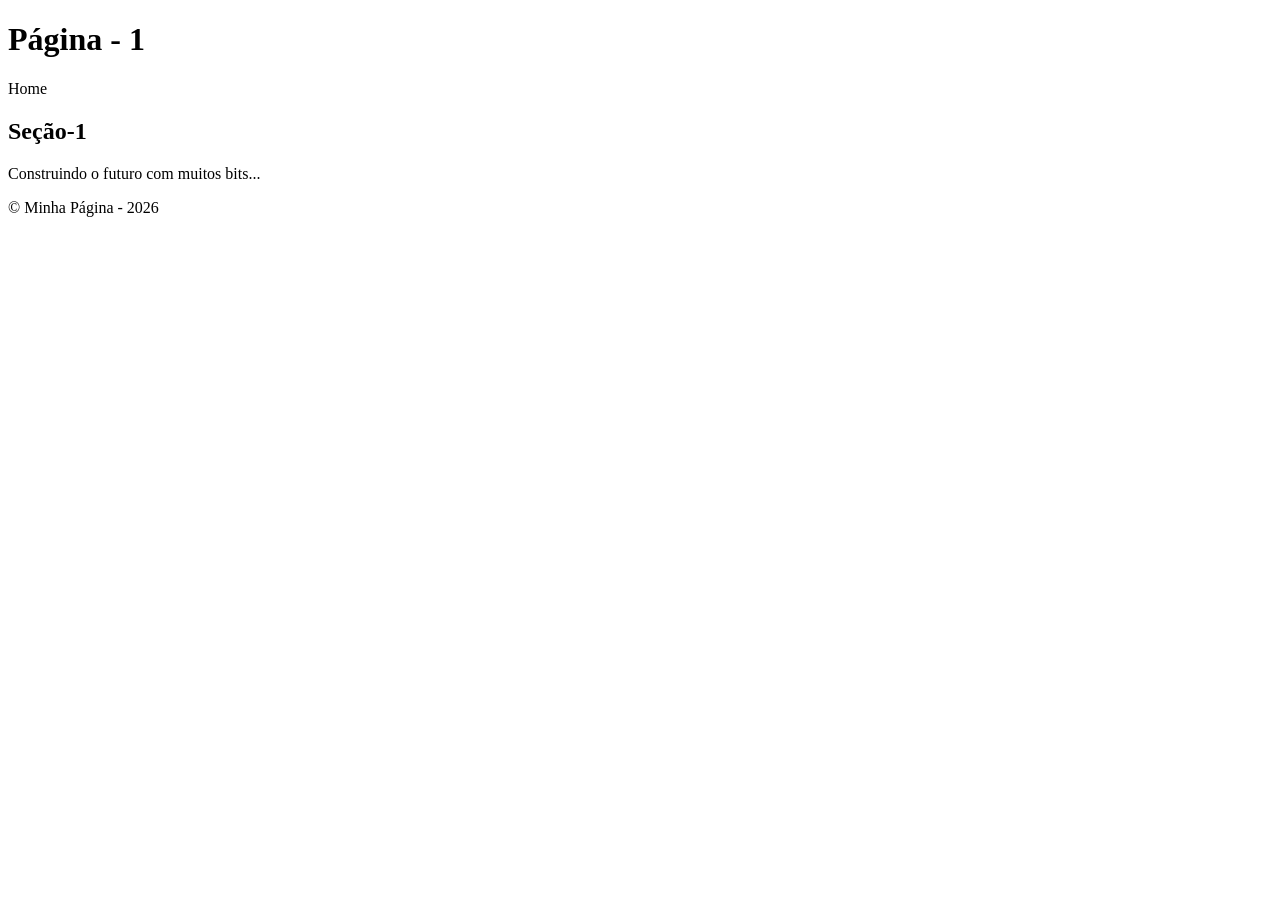
==== index.html @ dcf0d9a4 "Criando Hyper links entre páginas" ====
<!DOCTYPE html>
<!-- Este é um doctype ou DTD, o que define o tipo de HTML a ser carregado na máquina do cliente, ele informa ao navegador qual conjunto de bibliotecas carregar para que todo a estrutura seja otmizada de forma rápida e segura.-->
<!-- Eu sou um comentário em HTML, eu sou ignorado pelo interpretador do navegador e não sou apresentado aos usuários.-->
<html lang="pt-br">
 <head>
  <meta charset="UTF-8">
  <title>Página 1</title>
 </head>
 <body>
   <header>
     <h1>Página - 1</h1>
     <nav>
       <a>Home</a>
     </nav>
   </header>
   <main>
     <section>
          <h2>Seção-1</h2>
  <p>Construindo o futuro com muitos bits...</p>
     </section>
   </main>
   <footer>
     <p>&copy; Minha Página - 2026</p>
   </footer>
 </body>
</html>
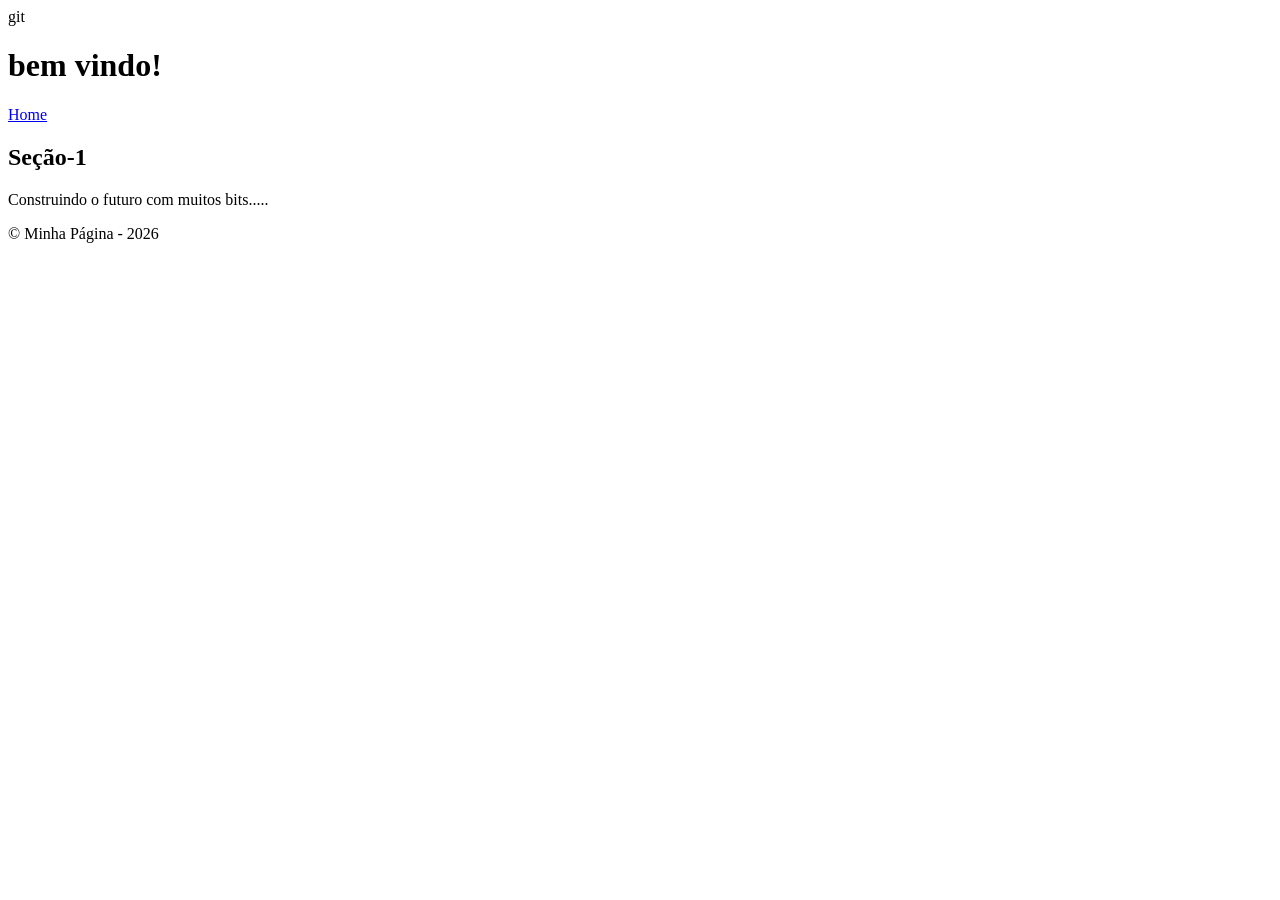
==== commit d4352a59: "Merge pull request #2 from nexozc/rm571250 Rm571250" ====
--- a/index.html
+++ b/index.html
@@ -1,27 +1,29 @@
 <!DOCTYPE html>
 <!-- Este é um doctype ou DTD, o que define o tipo de HTML a ser carregado na máquina do cliente, ele informa ao navegador qual conjunto de bibliotecas carregar para que todo a estrutura seja otmizada de forma rápida e segura.-->
 <!-- Eu sou um comentário em HTML, eu sou ignorado pelo interpretador do navegador e não sou apresentado aos usuários.-->
+
 <html lang="pt-br">
- <head>
-  <meta charset="UTF-8">
-  <title>Página 1</title>
- </head>
- <body>
-   <header>
-     <h1>Página - 1</h1>
-     <nav>
-       <a>Home</a>
-     </nav>
-   </header>
-   <main>
-     <section>
-          <h2>Seção-1</h2>
-  <p>Construindo o futuro com muitos bits...</p>
-     </section>
-   </main>
-   <footer>
-     <p>&copy; Minha Página - 2026</p>
-   </footer>
- </body>
+	
+   <head>
+        <meta charset= "UTF-8">
+	<title>Página Inicial</title>
+   </head>
+     <body>  
+       <header> 
+             git <h1>bem vindo!</h1>
+            <nav>
+               <a href="./pagina1.html">Home</a>
+            </nav>
+        </header>
+      <main>
+<section>
+       <h2> Seção-1 </h2>
+       <p>Construindo o futuro com muitos bits.....</p>
+</section>             
+        </main>
+ <footer>
+        <p>&copy; Minha Página - 2026 </p>
+ </footer>
+      </body>
 </html>
- 
+
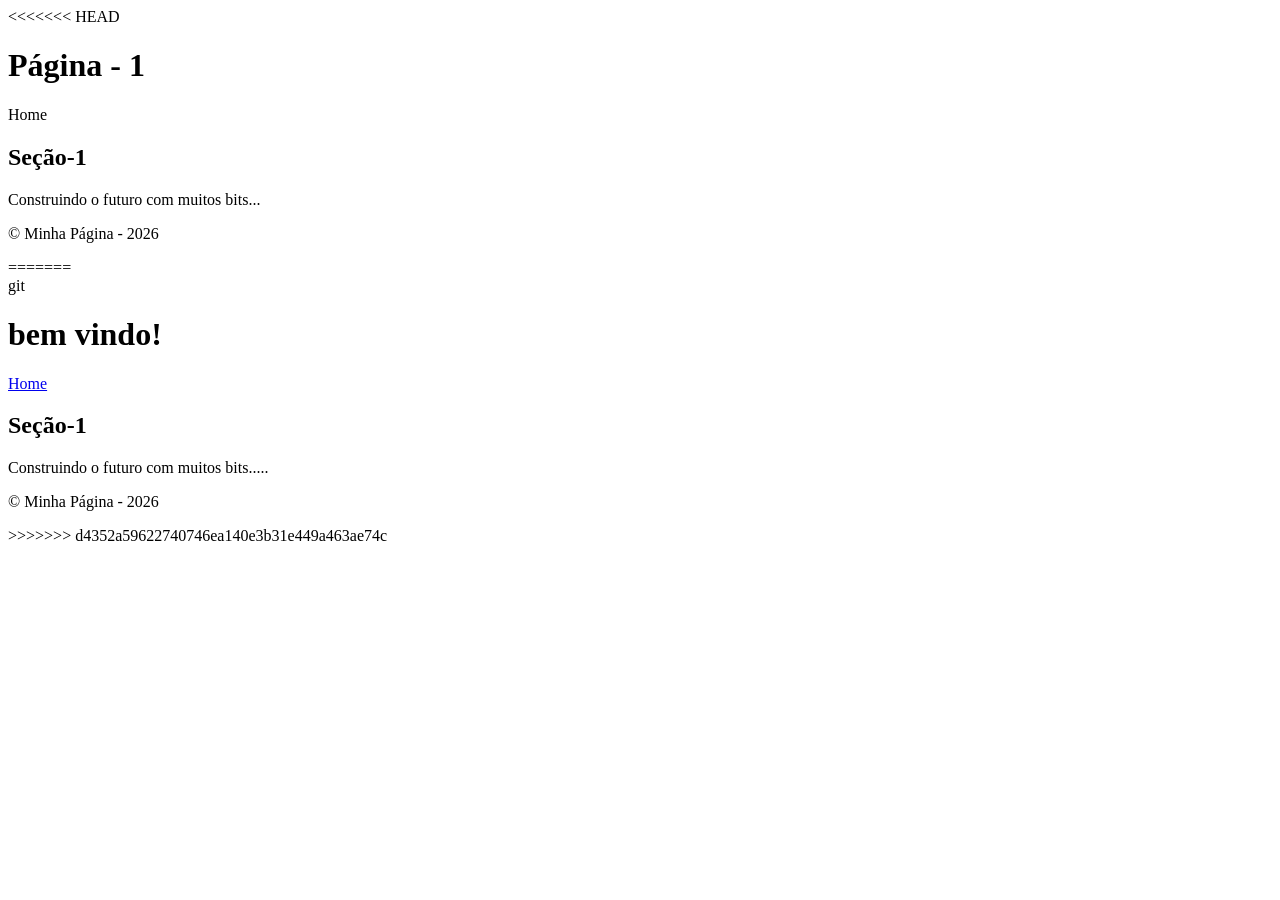
==== commit d109ad7b: "novo commit diferente" ====
--- a/index.html
+++ b/index.html
@@ -1,6 +1,30 @@
 <!DOCTYPE html>
 <!-- Este é um doctype ou DTD, o que define o tipo de HTML a ser carregado na máquina do cliente, ele informa ao navegador qual conjunto de bibliotecas carregar para que todo a estrutura seja otmizada de forma rápida e segura.-->
 <!-- Eu sou um comentário em HTML, eu sou ignorado pelo interpretador do navegador e não sou apresentado aos usuários.-->
+<<<<<<< HEAD
+<html lang="pt-br">
+ <head>
+  <meta charset="UTF-8">
+  <title>Página 1</title>
+ </head>
+ <body>
+   <header>
+     <h1>Página - 1</h1>
+     <nav>
+       <a>Home</a>
+     </nav>
+   </header>
+   <main>
+     <section>
+          <h2>Seção-1</h2>
+  <p>Construindo o futuro com muitos bits...</p>
+     </section>
+   </main>
+   <footer>
+     <p>&copy; Minha Página - 2026</p>
+   </footer>
+ </body>
+=======
 
 <html lang="pt-br">
 	
@@ -25,5 +49,6 @@
         <p>&copy; Minha Página - 2026 </p>
  </footer>
       </body>
+>>>>>>> d4352a59622740746ea140e3b31e449a463ae74c
 </html>
-
+ 
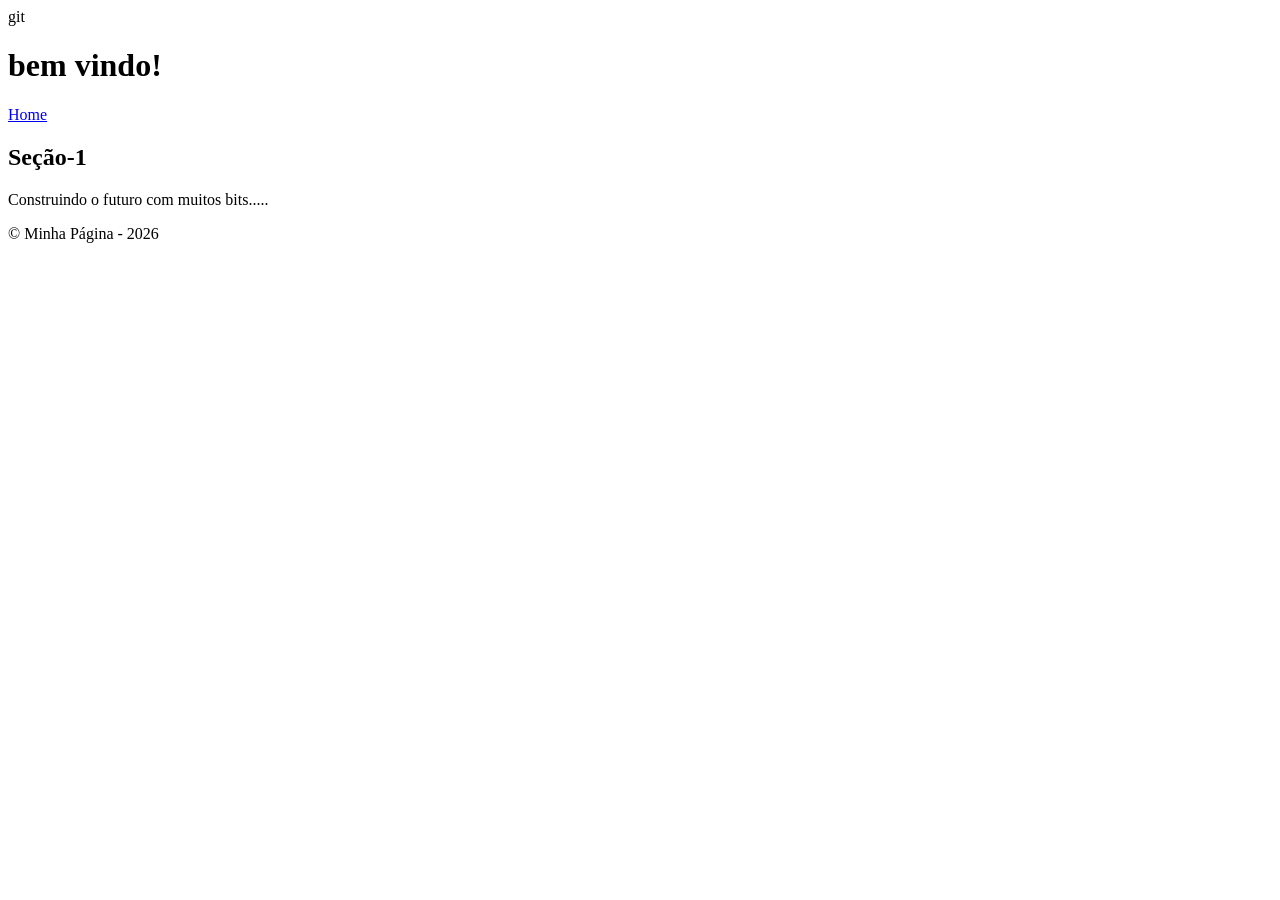
==== commit 89f5349e: "Merge branch 'rm571250'" ====
--- a/index.html
+++ b/index.html
@@ -1,30 +1,6 @@
 <!DOCTYPE html>
 <!-- Este é um doctype ou DTD, o que define o tipo de HTML a ser carregado na máquina do cliente, ele informa ao navegador qual conjunto de bibliotecas carregar para que todo a estrutura seja otmizada de forma rápida e segura.-->
 <!-- Eu sou um comentário em HTML, eu sou ignorado pelo interpretador do navegador e não sou apresentado aos usuários.-->
-<<<<<<< HEAD
-<html lang="pt-br">
- <head>
-  <meta charset="UTF-8">
-  <title>Página 1</title>
- </head>
- <body>
-   <header>
-     <h1>Página - 1</h1>
-     <nav>
-       <a>Home</a>
-     </nav>
-   </header>
-   <main>
-     <section>
-          <h2>Seção-1</h2>
-  <p>Construindo o futuro com muitos bits...</p>
-     </section>
-   </main>
-   <footer>
-     <p>&copy; Minha Página - 2026</p>
-   </footer>
- </body>
-=======
 
 <html lang="pt-br">
 	
@@ -49,6 +25,5 @@
         <p>&copy; Minha Página - 2026 </p>
  </footer>
       </body>
->>>>>>> d4352a59622740746ea140e3b31e449a463ae74c
 </html>
- 
+
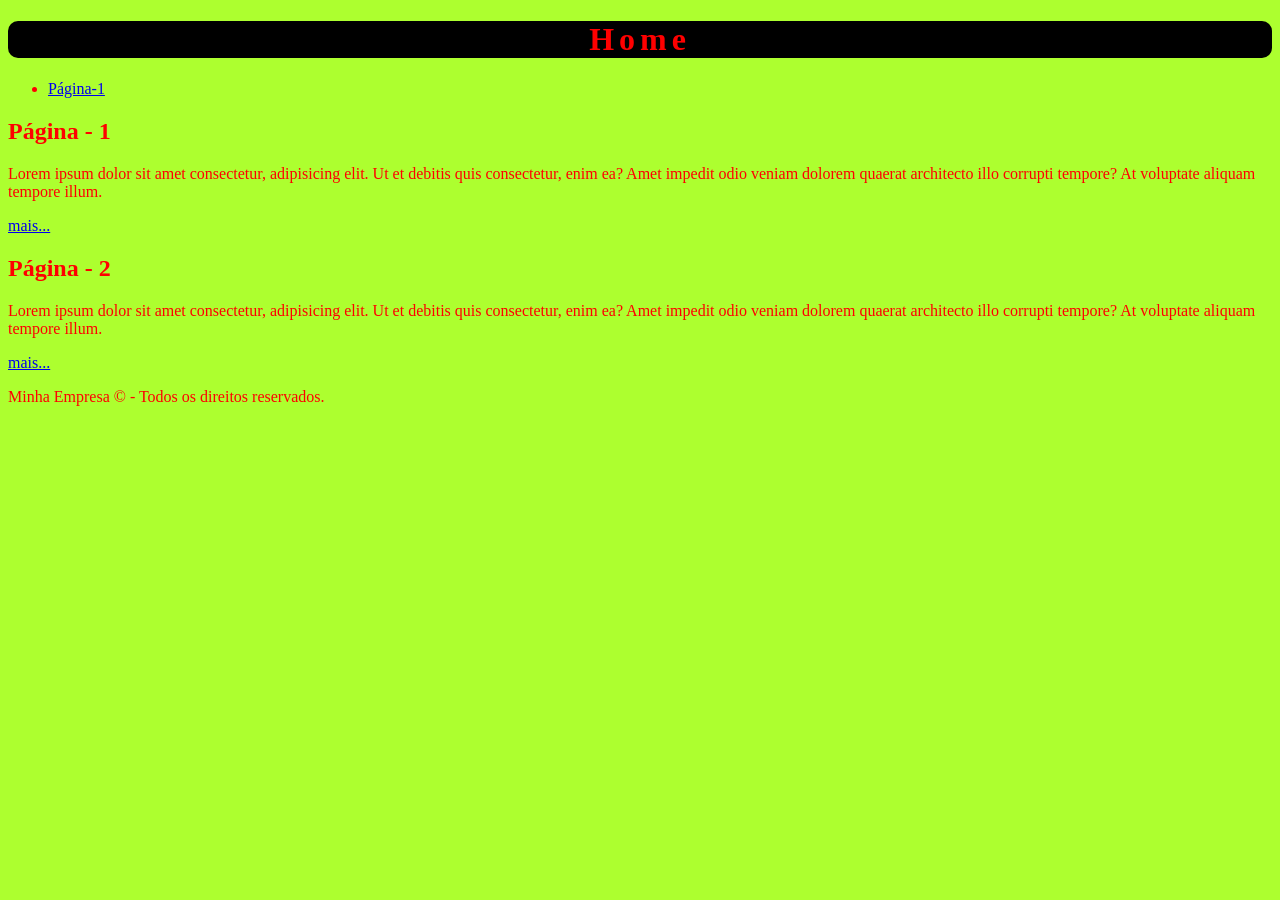
==== commit bcce6b09: "fead: celhorando o codigo" ====
--- a/index.html
+++ b/index.html
@@ -1,29 +1,42 @@
 <!DOCTYPE html>
-<!-- Este é um doctype ou DTD, o que define o tipo de HTML a ser carregado na máquina do cliente, ele informa ao navegador qual conjunto de bibliotecas carregar para que todo a estrutura seja otmizada de forma rápida e segura.-->
-<!-- Eu sou um comentário em HTML, eu sou ignorado pelo interpretador do navegador e não sou apresentado aos usuários.-->
+<html lang="pt-br">
+	<head>
+		<meta charset="UTF-8">
+		<meta name="viewport" content="width=device-width, initial-scale=1.0">
+		<title>Página Inicial</title>
 
-<html lang="pt-br">
-	
-   <head>
-        <meta charset= "UTF-8">
-	<title>Página Inicial</title>
-   </head>
-     <body>  
-       <header> 
-             git <h1>bem vindo!</h1>
-            <nav>
-               <a href="./pagina1.html">Home</a>
-            </nav>
-        </header>
-      <main>
-<section>
-       <h2> Seção-1 </h2>
-       <p>Construindo o futuro com muitos bits.....</p>
-</section>             
-        </main>
- <footer>
-        <p>&copy; Minha Página - 2026 </p>
- </footer>
-      </body>
-</html>
+		<style>
+			
+		</style>
 
+	</head>
+	<body style="background-color: greenyellow;color:red;">
+		
+		<header>
+			<h1 style="text-align: center;background-color: black;border-radius: 10px;letter-spacing: 5px;">Home</h1>
+			<nav>
+				<ul>
+					<li> <a href="./pagina1.html">  Página-1  </a> </li>
+				</ul>
+			</nav>
+		</header>
+
+		<main>
+			<section> 
+				<h2>Página - 1</h2>
+				<p>Lorem ipsum dolor sit amet consectetur, adipisicing elit. Ut et debitis quis consectetur, enim ea? Amet impedit odio veniam dolorem quaerat architecto illo corrupti tempore? At voluptate aliquam tempore illum.</p>
+				<a href="./pagina1.html">mais...</a>
+			</section>
+			<section>
+				<h2>Página - 2</h2>
+				<p>Lorem ipsum dolor sit amet consectetur, adipisicing elit. Ut et debitis quis consectetur, enim ea? Amet impedit odio veniam dolorem quaerat architecto illo corrupti tempore? At voluptate aliquam tempore illum.</p>
+				<a href="./paginas/pagina2.html">mais...</a>
+			</section>
+		</main>
+
+		<footer>
+			<p>Minha Empresa &copy; - Todos os direitos reservados.</p>
+		</footer>
+
+	</body>
+</html>
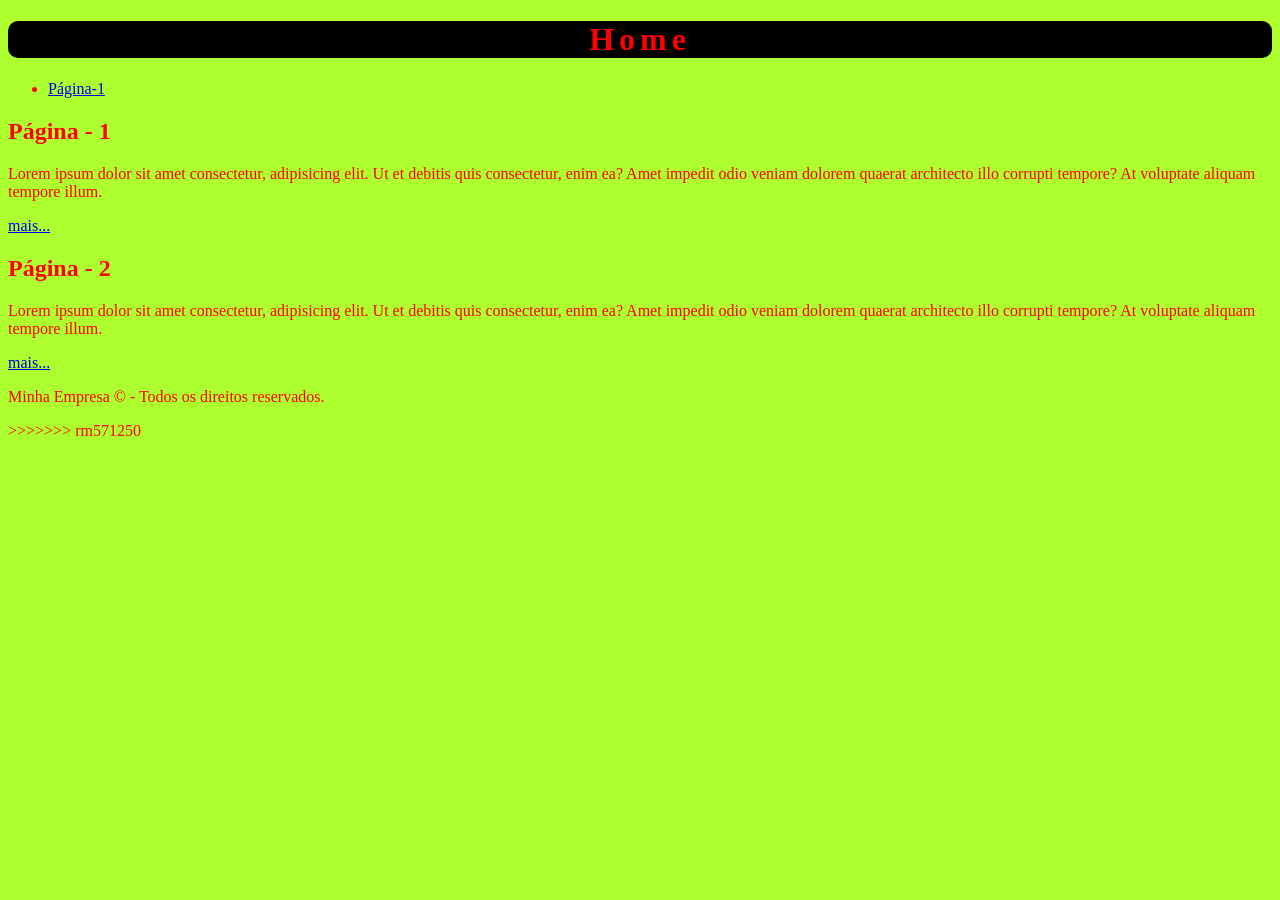
==== commit d12ae8e8: "fead: terminando de melhorar o codigo" ====
--- a/index.html
+++ b/index.html
@@ -1,5 +1,8 @@
 <!DOCTYPE html>
+<!-- Este é um doctype ou DTD, o que define o tipo de HTML a ser carregado na máquina do cliente, ele informa ao navegador qual conjunto de bibliotecas carregar para que todo a estrutura seja otmizada de forma rápida e segura.-->
+
 <html lang="pt-br">
+
 	<head>
 		<meta charset="UTF-8">
 		<meta name="viewport" content="width=device-width, initial-scale=1.0">
@@ -39,4 +42,5 @@
 		</footer>
 
 	</body>
-</html>+</html>
+>>>>>>> rm571250
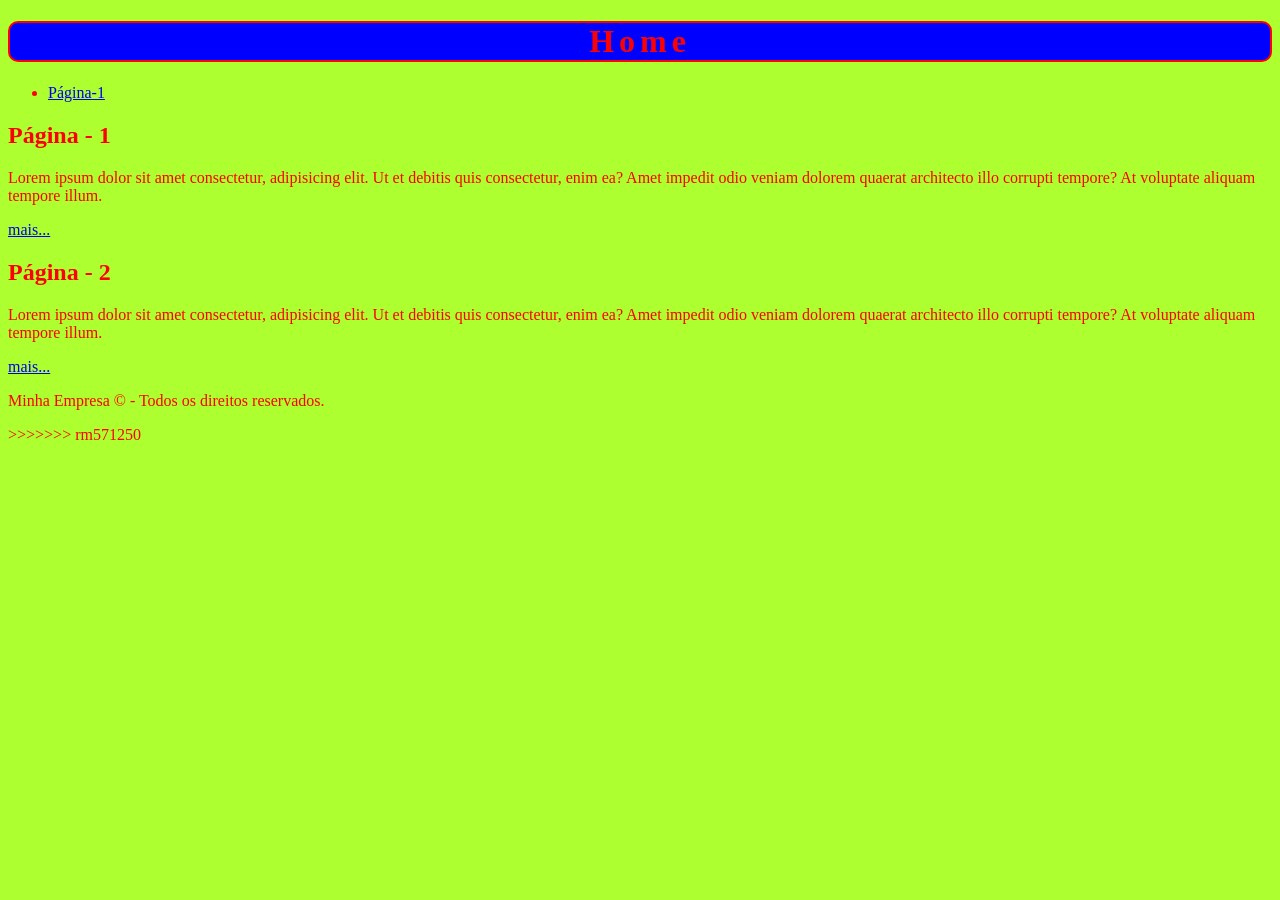
==== commit c91478b2: "feat: Limpando o projeto do css inline e interno" ====
--- a/index.html
+++ b/index.html
@@ -8,7 +8,11 @@
 		<meta name="viewport" content="width=device-width, initial-scale=1.0">
 		<title>Página Inicial</title>
 
-		<style>
+		<style> 
+              h1{
+                     border: 2px solid red; 
+                     background-color: blue !important;
+              }
 			
 		</style>
 
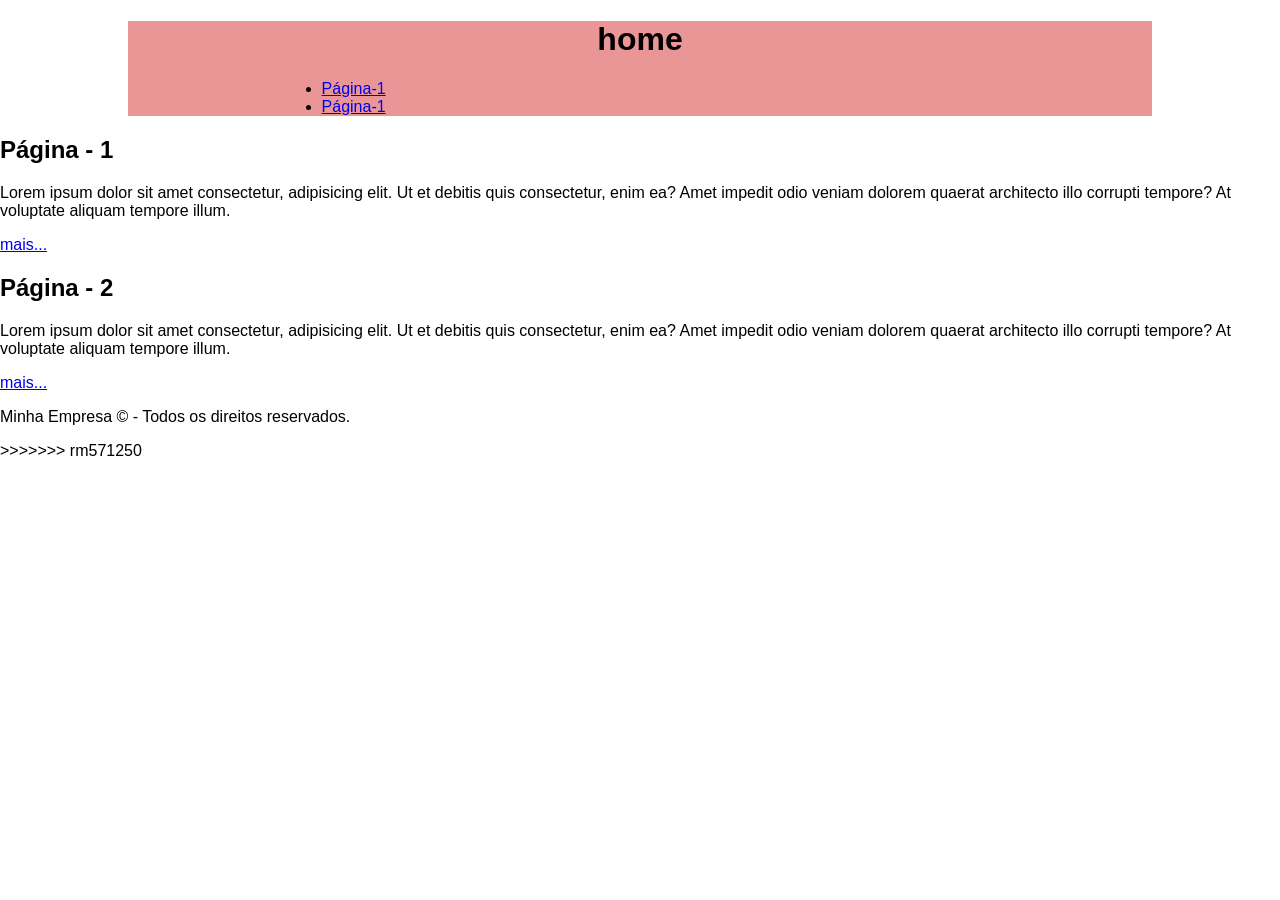
==== commit f6779a70: "feat: estudo de nav bar" ====
--- a/index.html
+++ b/index.html
@@ -8,22 +8,16 @@
 		<meta name="viewport" content="width=device-width, initial-scale=1.0">
 		<title>Página Inicial</title>
 
-		<style> 
-              h1{
-                     border: 2px solid red; 
-                     background-color: blue !important;
-              }
-			
-		</style>
+              <link rel="stylesheet" href="./css/style.css">
 
 	</head>
-	<body style="background-color: greenyellow;color:red;">
-		
+	<body>
 		<header>
-			<h1 style="text-align: center;background-color: black;border-radius: 10px;letter-spacing: 5px;">Home</h1>
+			<h1>home</h1>
 			<nav>
 				<ul>
 					<li> <a href="./pagina1.html">  Página-1  </a> </li>
+					<li> <a href="./pagina2.html">  Página-1  </a> </li>
 				</ul>
 			</nav>
 		</header>
--- a/css/style.css
+++ b/css/style.css
@@ -0,0 +1,21 @@
+/* TEXTO */
+body{
+    font-family: 'Segoe UI', Tahoma, Geneva, Verdana, sans-serif;
+    margin: 0;
+    
+    font-size: 16px;    
+}
+header{
+    background-color: rgba(221, 85, 85, 0.616) ;
+    
+    margin: 0 auto;
+    
+    width: 80%;
+}
+h1{
+    text-align: center;
+}
+nav{
+margin: 0 auto;
+    width: 70%;
+}
